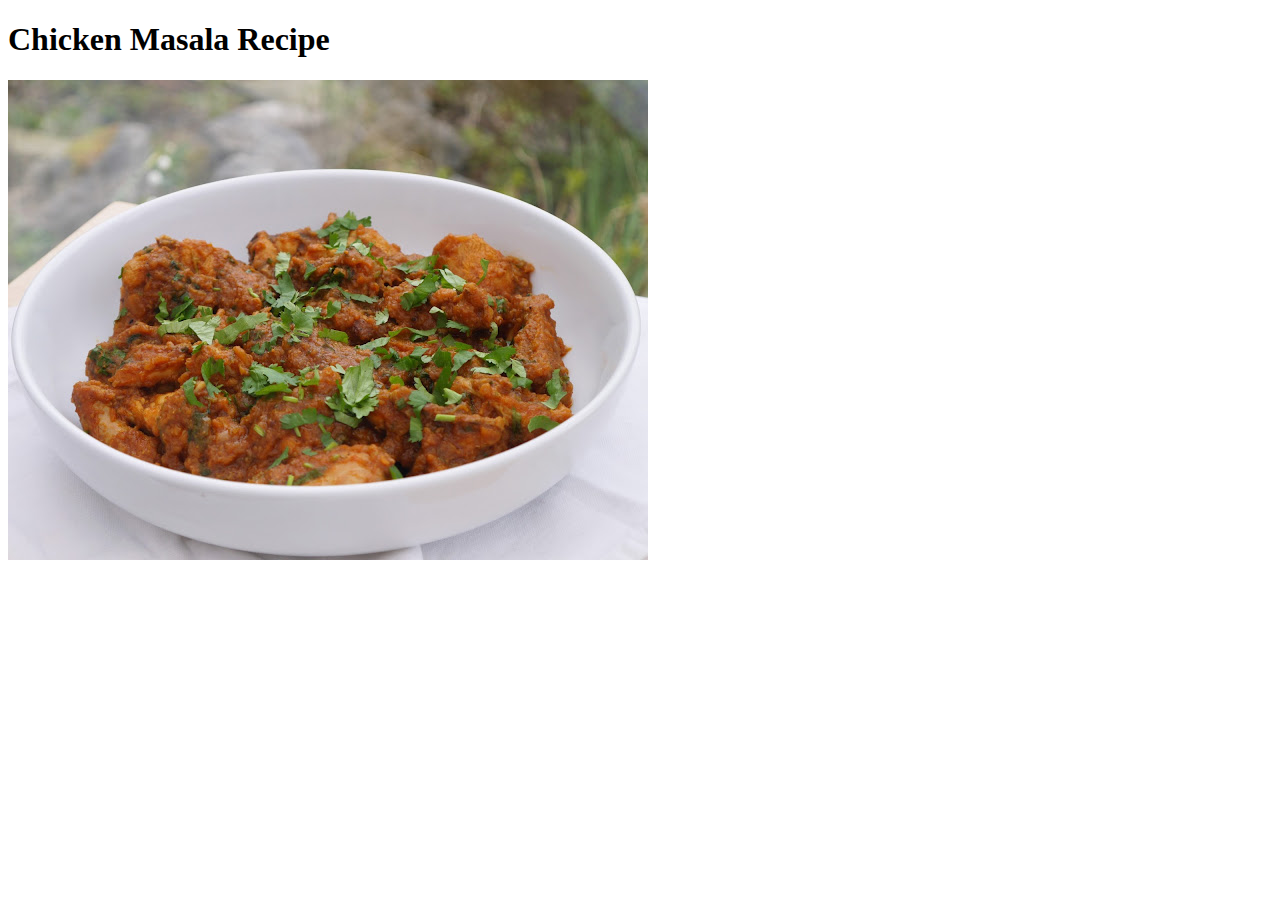
==== recipes/chicken-masala.html @ 496843a6 "made two html files for recipe will add two more recipes to website" ====
<!DOCTYPE html>
<html lang="en">
<head>
    <meta charset="UTF-8">
    <meta name="viewport" content="width=device-width, initial-scale=1.0">
    <title>Document</title>
</head>
<body>
    <h1>Chicken Masala Recipe</h1>
    <img src="img/chicken-masala.JPG" alt="a plate of chicken masala">
</body>
</html>
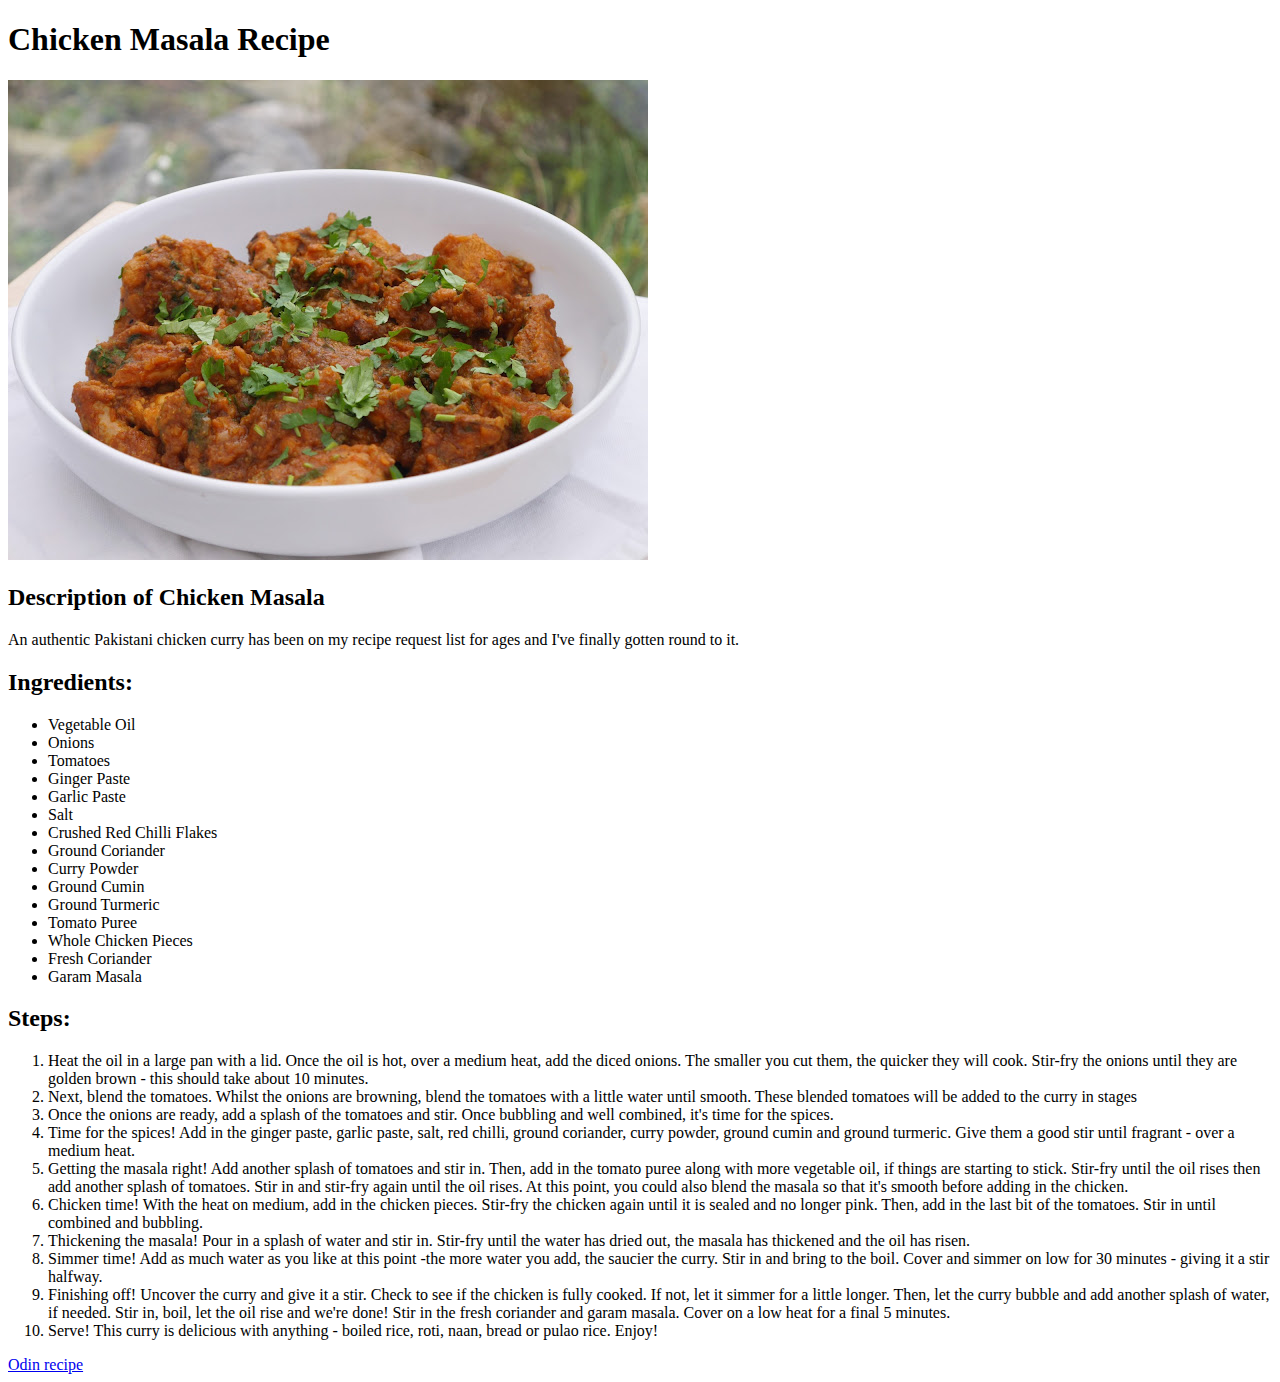
==== commit eccfc310: "finished with the second recipe, one more to complete" ====
--- a/recipes/chicken-masala.html
+++ b/recipes/chicken-masala.html
@@ -8,5 +8,45 @@
 <body>
     <h1>Chicken Masala Recipe</h1>
     <img src="img/chicken-masala.JPG" alt="a plate of chicken masala">
+    <h2>Description of Chicken Masala</h2>
+    <p>An authentic Pakistani chicken curry has been on my recipe request list for ages and I've finally gotten round to it.</p>
+    <h2>Ingredients:</h2>
+<ul>
+
+    <li>Vegetable Oil</li>
+    <li>Onions</li>
+    <li>Tomatoes</li>
+    <li> Ginger Paste</li>
+    <li>Garlic Paste</li>    
+    <li> Salt</li>
+    <li>Crushed Red Chilli Flakes</li>
+    <li>Ground Coriander</li>
+    <li>Curry Powder</li>
+    <li>Ground Cumin</li>
+    <li>Ground Turmeric</li>
+    <li> Tomato Puree</li>
+    <li> Whole Chicken Pieces</li>
+    <li>Fresh Coriander</li>
+    <li>Garam Masala</li>
+</ul>
+<h2>Steps:</h2>
+
+<ol>
+<li> Heat the oil in a large pan with a lid. Once the oil is hot, over a medium heat, add the diced onions. The smaller you cut them, the quicker they will cook. Stir-fry the onions until they are golden brown - this should take about 10 minutes.
+</li>
+<li>Next, blend the tomatoes. Whilst the onions are browning, blend the tomatoes with a little water until smooth. These blended tomatoes will be added to the curry in stages</li>
+<li>Once the onions are ready, add a splash of the tomatoes and stir. Once bubbling and well combined, it's time for the spices.</li>
+<li>Time for the spices! Add in the ginger paste, garlic paste, salt, red chilli, ground coriander, curry powder, ground cumin and ground turmeric. Give them a good stir until fragrant - over a medium heat.</li>
+<li>Getting the masala right! Add another splash of tomatoes and stir in. Then, add in the tomato puree along with more vegetable oil, if things are starting to stick. Stir-fry until the oil rises then add another splash of tomatoes.
+    Stir in and stir-fry again until the oil rises. At this point, you could also blend the masala so that it's smooth before adding in the chicken.</li>
+<li>Chicken time! With the heat on medium, add in the chicken pieces. Stir-fry the chicken again until it is sealed and no longer pink. Then, add in the last bit of the tomatoes. Stir in until combined and bubbling.</li>
+<li>Thickening the masala! Pour in a splash of water and stir in. Stir-fry until the water has dried out, the masala has thickened and the oil has risen.</li>
+<li>Simmer time! Add as much water as you like at this point -the more water you add, the saucier the curry. Stir in and bring to the boil. Cover and simmer on low for 30 minutes - giving it a stir halfway.
+</li>
+<li>Finishing off! Uncover the curry and give it a stir. Check to see if the chicken is fully cooked. If not, let it simmer for a little longer. Then, let the curry bubble and add another splash of water, if needed. 
+    Stir in, boil, let the oil rise and we're done! Stir in the fresh coriander and garam masala. Cover on a low heat for a final 5 minutes.</li>
+<li>Serve! This curry is delicious with anything - boiled rice, roti, naan, bread or pulao rice. Enjoy!</li>
+</ol>
+<a href="../index.html">Odin recipe</a>
 </body>
 </html>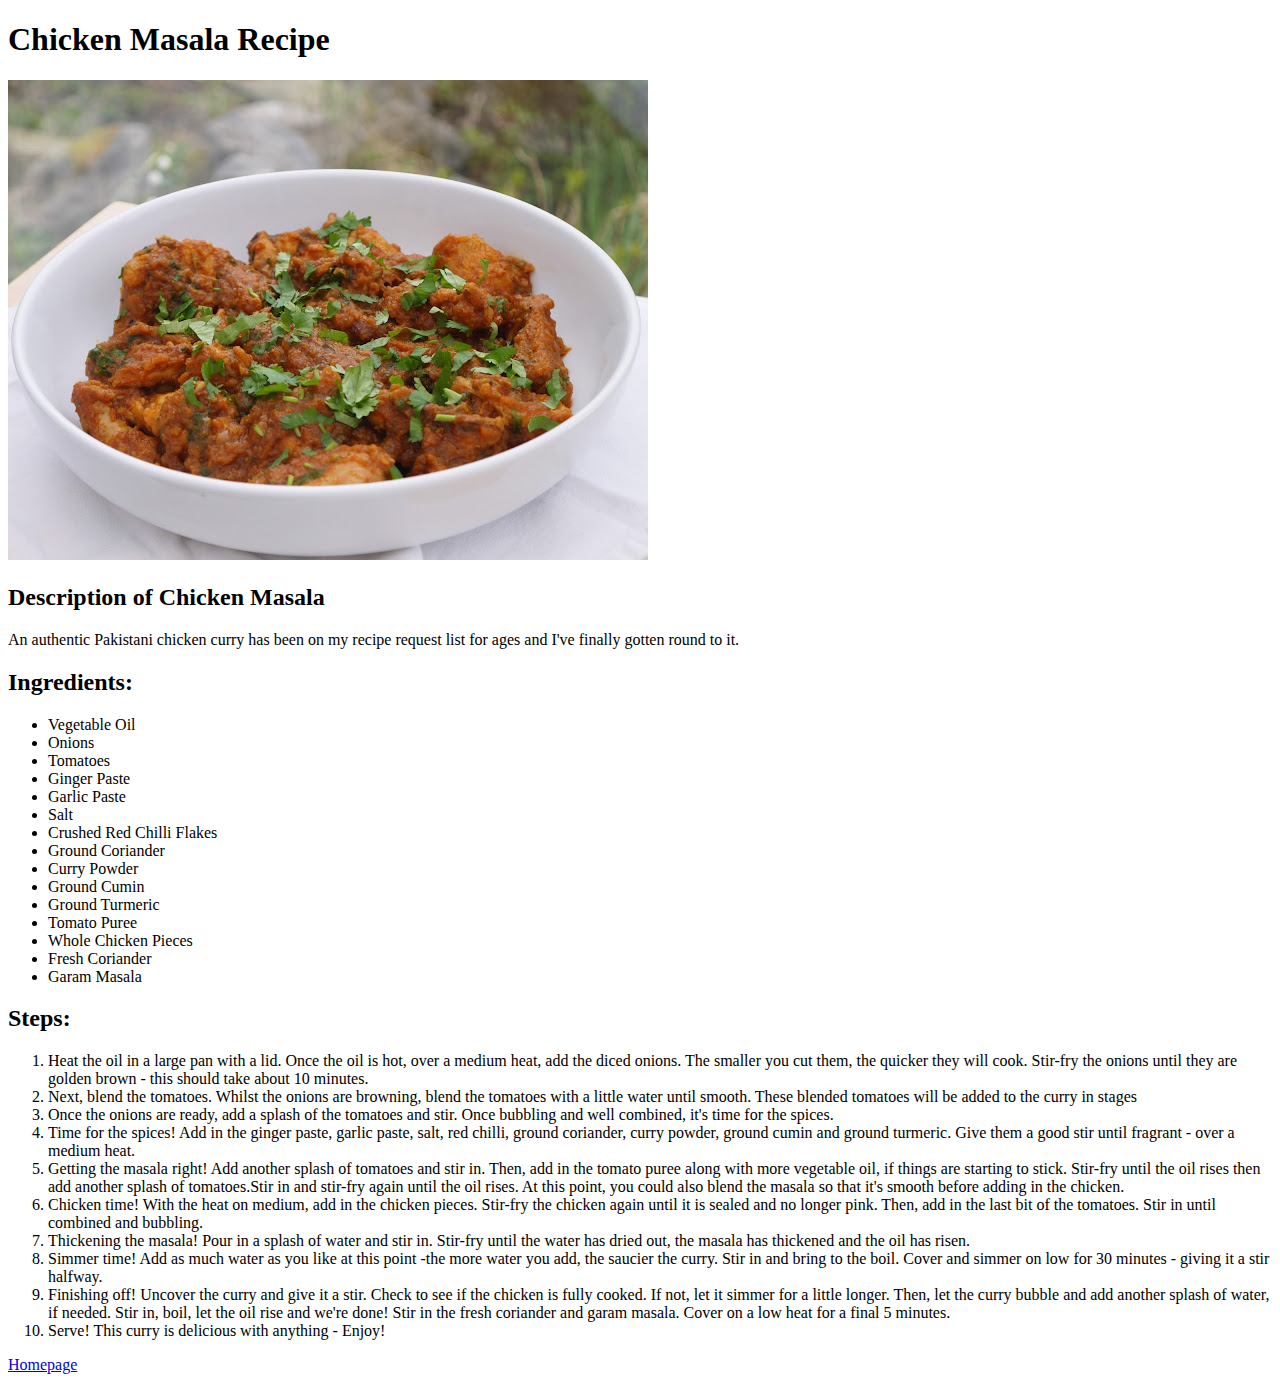
==== commit 4a62bb6d: "finished the project added the last recipe" ====
--- a/recipes/chicken-masala.html
+++ b/recipes/chicken-masala.html
@@ -32,21 +32,32 @@
 <h2>Steps:</h2>
 
 <ol>
-<li> Heat the oil in a large pan with a lid. Once the oil is hot, over a medium heat, add the diced onions. The smaller you cut them, the quicker they will cook. Stir-fry the onions until they are golden brown - this should take about 10 minutes.
+<li> Heat the oil in a large pan with a lid. Once the oil is hot, over a medium heat, add the diced onions. The smaller you cut them, the quicker they will cook. 
+    Stir-fry the onions until they are golden brown - this should take about 10 minutes.
 </li>
-<li>Next, blend the tomatoes. Whilst the onions are browning, blend the tomatoes with a little water until smooth. These blended tomatoes will be added to the curry in stages</li>
+<li>Next, blend the tomatoes. Whilst the onions are browning, blend the tomatoes with a little water until smooth. These blended tomatoes will be added to the curry 
+    in stages
+</li>
 <li>Once the onions are ready, add a splash of the tomatoes and stir. Once bubbling and well combined, it's time for the spices.</li>
-<li>Time for the spices! Add in the ginger paste, garlic paste, salt, red chilli, ground coriander, curry powder, ground cumin and ground turmeric. Give them a good stir until fragrant - over a medium heat.</li>
-<li>Getting the masala right! Add another splash of tomatoes and stir in. Then, add in the tomato puree along with more vegetable oil, if things are starting to stick. Stir-fry until the oil rises then add another splash of tomatoes.
-    Stir in and stir-fry again until the oil rises. At this point, you could also blend the masala so that it's smooth before adding in the chicken.</li>
-<li>Chicken time! With the heat on medium, add in the chicken pieces. Stir-fry the chicken again until it is sealed and no longer pink. Then, add in the last bit of the tomatoes. Stir in until combined and bubbling.</li>
+<li>Time for the spices! Add in the ginger paste, garlic paste, salt, red chilli, ground coriander, curry powder, ground cumin and ground turmeric. Give them a good 
+    stir until fragrant - over a medium heat.
+</li>
+<li>Getting the masala right! Add another splash of tomatoes and stir in. Then, add in the tomato puree along with more vegetable oil, if things are starting to stick. 
+    Stir-fry until the oil rises then add another splash of tomatoes.Stir in and stir-fry again until the oil rises. At this point, you could also blend the masala so 
+    that it's smooth before adding in the chicken.
+</li>
+<li>Chicken time! With the heat on medium, add in the chicken pieces. Stir-fry the chicken again until it is sealed and no longer pink. Then, add in the last bit of the 
+    tomatoes. Stir in until combined and bubbling.
+</li>
 <li>Thickening the masala! Pour in a splash of water and stir in. Stir-fry until the water has dried out, the masala has thickened and the oil has risen.</li>
-<li>Simmer time! Add as much water as you like at this point -the more water you add, the saucier the curry. Stir in and bring to the boil. Cover and simmer on low for 30 minutes - giving it a stir halfway.
+<li>Simmer time! Add as much water as you like at this point -the more water you add, the saucier the curry. Stir in and bring to the boil. Cover and simmer on low for 30 
+    minutes - giving it a stir halfway.
 </li>
-<li>Finishing off! Uncover the curry and give it a stir. Check to see if the chicken is fully cooked. If not, let it simmer for a little longer. Then, let the curry bubble and add another splash of water, if needed. 
-    Stir in, boil, let the oil rise and we're done! Stir in the fresh coriander and garam masala. Cover on a low heat for a final 5 minutes.</li>
-<li>Serve! This curry is delicious with anything - boiled rice, roti, naan, bread or pulao rice. Enjoy!</li>
+<li>Finishing off! Uncover the curry and give it a stir. Check to see if the chicken is fully cooked. If not, let it simmer for a little longer. Then, let the curry bubble 
+    and add another splash of water, if needed. Stir in, boil, let the oil rise and we're done! Stir in the fresh coriander and garam masala. Cover on a low heat for a 
+    final 5 minutes.</li>
+<li>Serve! This curry is delicious with anything - Enjoy!</li>
 </ol>
-<a href="../index.html">Odin recipe</a>
+<a href="../index.html">Homepage</a>
 </body>
 </html>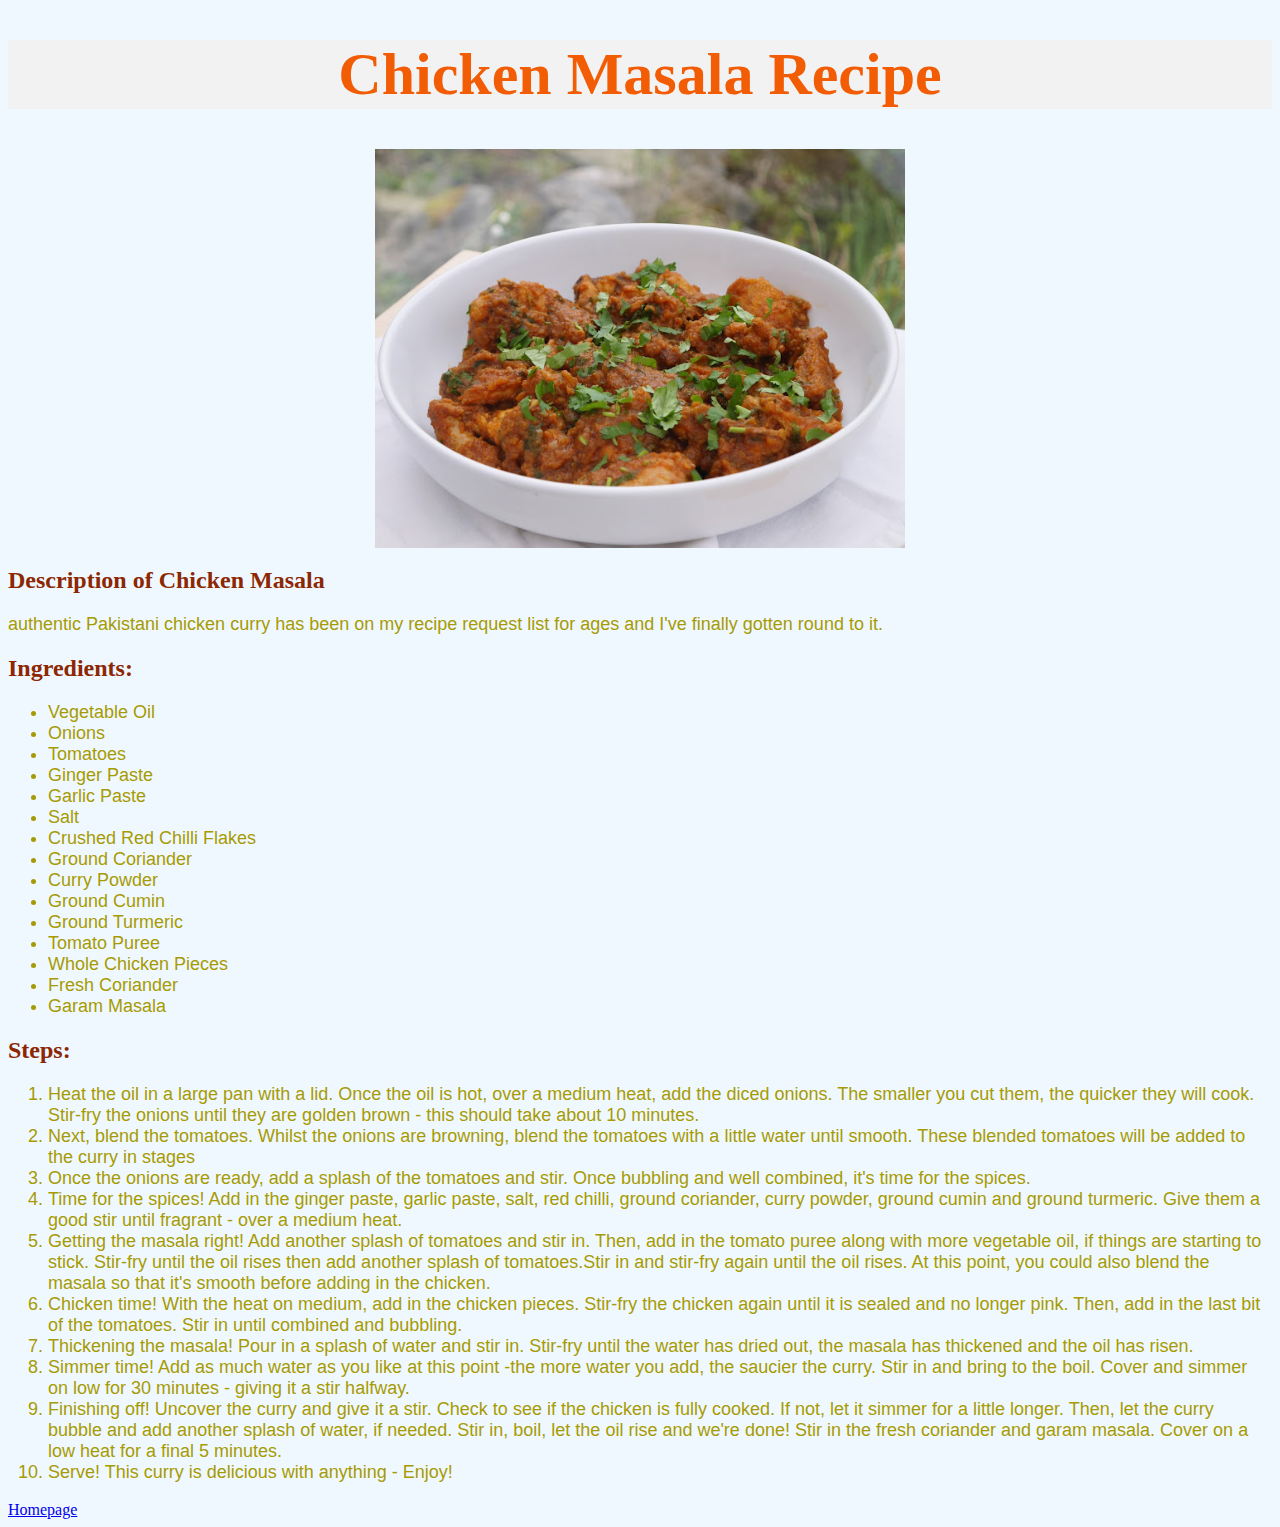
==== commit fbd6f0fe: "i have added a new file a css file and implemented all that i have learned from the pass exercises." ====
--- a/recipes/chicken-masala.html
+++ b/recipes/chicken-masala.html
@@ -1,17 +1,18 @@
 <!DOCTYPE html>
 <html lang="en">
 <head>
+    <link rel="stylesheet" href="../style.css">
     <meta charset="UTF-8">
     <meta name="viewport" content="width=device-width, initial-scale=1.0">
-    <title>Document</title>
+    <title>Chicken Masala</title>
 </head>
 <body>
-    <h1>Chicken Masala Recipe</h1>
-    <img src="img/chicken-masala.JPG" alt="a plate of chicken masala">
-    <h2>Description of Chicken Masala</h2>
-    <p>An authentic Pakistani chicken curry has been on my recipe request list for ages and I've finally gotten round to it.</p>
-    <h2>Ingredients:</h2>
-<ul>
+    <h1 class="chicken-masala">Chicken Masala Recipe</h1>
+    <img src="img/chicken-masala.JPG" alt="a plate of chicken masala" class="imgcs">
+    <h2 class="heading-2cs">Description of Chicken Masala</h2>
+    <p class="para-cs"> authentic Pakistani chicken curry has been on my recipe request list for ages and I've finally gotten round to it.</p>
+    <h2 class="heading-2cs">Ingredients:</h2>
+<ul class="ingrediants-cs">
 
     <li>Vegetable Oil</li>
     <li>Onions</li>
@@ -29,9 +30,9 @@
     <li>Fresh Coriander</li>
     <li>Garam Masala</li>
 </ul>
-<h2>Steps:</h2>
+<h2 class="heading-2cs">Steps:</h2>
 
-<ol>
+<ol class="steps-cs">
 <li> Heat the oil in a large pan with a lid. Once the oil is hot, over a medium heat, add the diced onions. The smaller you cut them, the quicker they will cook. 
     Stir-fry the onions until they are golden brown - this should take about 10 minutes.
 </li>
--- a/style.css
+++ b/style.css
@@ -0,0 +1,110 @@
+* {
+    background-color: aliceblue;
+}
+
+.title {
+    text-align: center;
+    font-weight: bold;
+    font-size: 60px;
+    color: #A60303;
+    background-color: #F2F2F2;
+}
+
+.intro{
+    text-align: center;
+    font-size: 20px;
+    font-family: Georgia, 'Times New Roman', Times, serif;
+    color:rgb(57, 46, 121);
+}
+
+
+.homepage{
+    font-weight: bold;
+    text-align: left;
+    color: #A60303;
+}
+
+.pasta{
+    text-align: center;
+    font-weight: bold;
+    font-size: 60px;
+    color: #A64F03;
+    background-color: #F2F2F2;
+}
+
+.imgp{
+display: block;
+margin-left: auto;
+margin-right: auto;
+width: 42%;
+}
+
+.pasta-p, .ingrediants-p, .steps-p{
+    color:#BF7B3F ;
+    font-family:'Trebuchet MS', 'Lucida Sans Unicode', 'Lucida Grande', 'Lucida Sans', Arial, sans-serif;
+    font-size: 18px;
+}
+
+.heading-2p{
+
+    font-weight: bold;
+    text-align: left;
+    color: #730202;
+
+}
+
+.chicken-masala{
+    text-align: center;
+    font-weight: bold;
+    font-size: 60px;
+    color: #F25C05;
+    background-color: #F2F2F2;
+}
+
+.imgcs {
+    display: block;
+    margin-left: auto;
+    margin-right: auto;
+    width: 42%;
+}
+
+.heading-2cs {
+    font-weight: bold;
+    text-align: left;
+    color: #8C2703;
+    
+}
+
+.para-cs, .ingrediants-cs, .steps-cs{
+    color:#A69B03 ;
+    font-family:'Trebuchet MS', 'Lucida Sans Unicode', 'Lucida Grande', 'Lucida Sans', Arial, sans-serif;
+    font-size: 18px;
+}
+
+.chicken-roast{
+    text-align: center;
+    font-weight: bold;
+    font-size: 60px;
+    color: #D96B2B;
+    background-color: #F2F2F2;
+
+}
+
+.imgrc{
+    display: block;
+    margin-left: auto;
+    margin-right: auto;
+    width: 42%;  
+}
+
+.heading-2rc {
+    font-weight: bold;
+    text-align: left;
+    color: #F29441;
+}
+
+.para-rc, .ingredients-rc, .steps-rc {
+    color:#A69B03 ;
+    font-family:'Trebuchet MS', 'Lucida Sans Unicode', 'Lucida Grande', 'Lucida Sans', Arial, sans-serif;
+    font-size: 18px;
+}